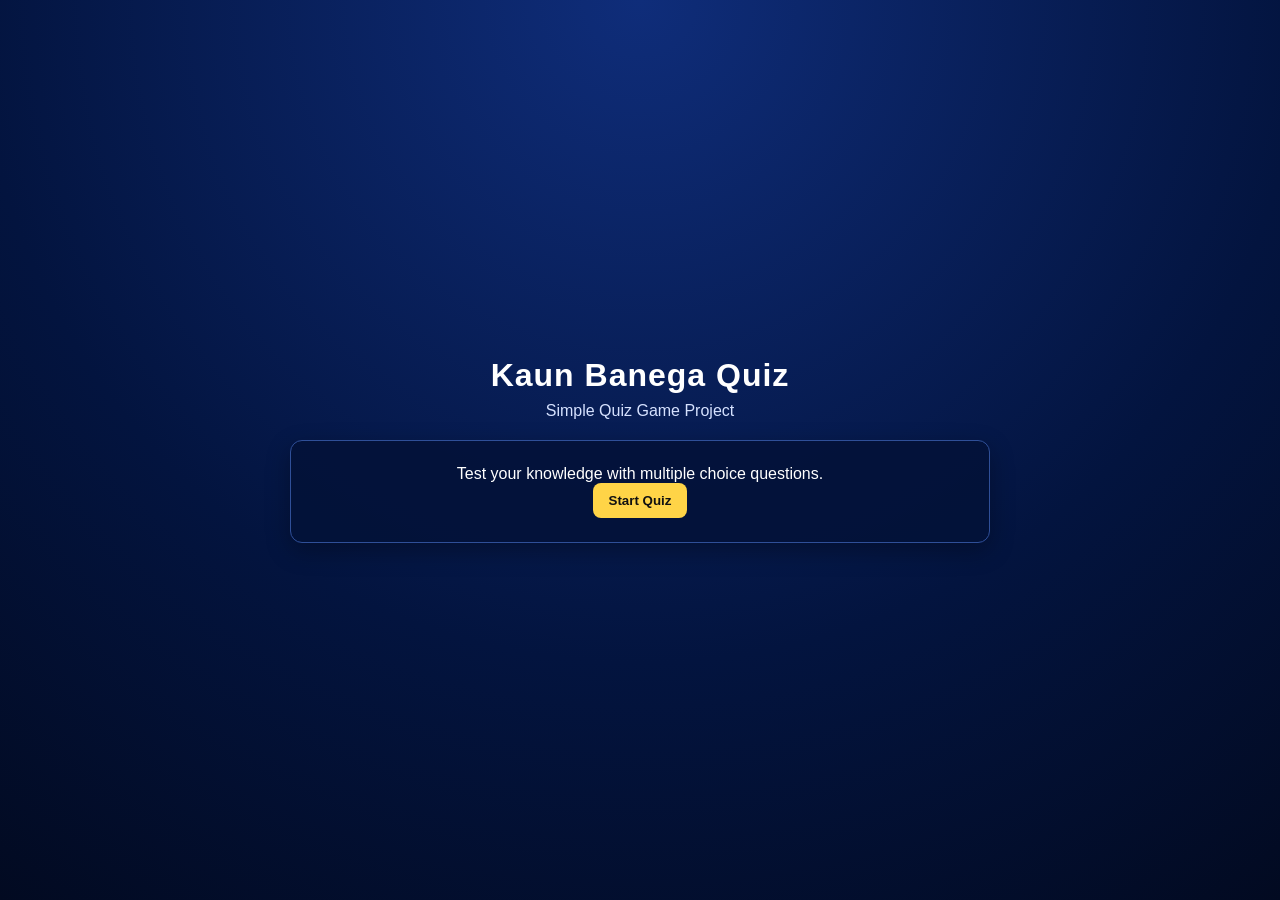
==== index.html @ 724abb9f "first commit" ====
<!DOCTYPE html>
<html lang="en">
<head>
  <meta charset="UTF-8" />
  <meta name="viewport" content="width=device-width, initial-scale=1.0" />
  <title>KBC Quiz Game</title>
  <link rel="stylesheet" href="style.css" />
</head>
<body>
  <div class="container">
    <h1>Kaun Banega Quiz</h1>
    <p class="subtitle">Simple Quiz Game Project</p>

    <div id="startScreen" class="card">
      <p>Test your knowledge with multiple choice questions.</p>
      <button id="startBtn">Start Quiz</button>
    </div>

    <div id="quizScreen" class="card hidden">
      <div class="info-bar">
        <span>Question: <span id="questionNumber">1</span>/<span id="totalQuestions">0</span></span>
        <span>Score: <span id="score">0</span></span>
        <span>Time: <span id="timer">30</span>s</span>
      </div>

      <h2 id="questionText">Question text will come here</h2>

      <div id="optionsContainer" class="options"></div>

      <p id="message" class="message"></p>

      <div class="button-row">
        <button id="lifelineBtn">Use 50-50</button>
        <button id="nextBtn" disabled>Next Question</button>
      </div>
    </div>

    <div id="resultScreen" class="card hidden">
      <h2>Quiz Completed</h2>
      <p>Your Final Score: <strong id="finalScore">0</strong></p>
      <button id="restartBtn">Play Again</button>
    </div>
  </div>

  <script src="script.js"></script>
</body>
</html>
---- style.css ----
* {
  margin: 0;
  padding: 0;
  box-sizing: border-box;
  font-family: Verdana, Geneva, Tahoma, sans-serif;
}

body {
  min-height: 100vh;
  display: flex;
  align-items: center;
  justify-content: center;
  padding: 20px;
  background: radial-gradient(circle at top, #0f2d7a, #03143f 60%, #020a21);
  color: #ffffff;
}

.container {
  width: 100%;
  max-width: 700px;
  text-align: center;
}

h1 {
  margin-bottom: 8px;
  letter-spacing: 1px;
}

.subtitle {
  margin-bottom: 20px;
  color: #d6e2ff;
}

.card {
  background: rgba(3, 18, 56, 0.88);
  border: 1px solid #2f4f98;
  border-radius: 12px;
  padding: 24px;
  box-shadow: 0 8px 24px rgba(0, 0, 0, 0.3);
}

.hidden {
  display: none;
}

.info-bar {
  display: flex;
  justify-content: space-between;
  flex-wrap: wrap;
  gap: 12px;
  margin-bottom: 18px;
  font-size: 0.95rem;
}

#questionText {
  margin-bottom: 18px;
  line-height: 1.4;
  font-size: 1.3rem;
}

.options {
  display: grid;
  grid-template-columns: 1fr;
  gap: 12px;
  margin-bottom: 14px;
}

.option-btn {
  background: #12357f;
  color: #ffffff;
  border: 2px solid #2f4f98;
  border-radius: 8px;
  padding: 12px;
  text-align: left;
  cursor: pointer;
  transition: background 0.2s;
}

.option-btn:hover:not(:disabled) {
  background: #1a47a7;
}

.option-btn.selected {
  border-color: #ffd447;
  background: #1c4eb8;
}

.option-btn.correct {
  border-color: #41cf72;
  background: #0f6f37;
}

.option-btn.incorrect {
  border-color: #ff6a6a;
  background: #8e2323;
}

.option-btn:disabled {
  cursor: not-allowed;
  opacity: 0.92;
}

.message {
  min-height: 24px;
  margin-bottom: 14px;
  font-weight: bold;
}

.message.correct-text {
  color: #74ff9f;
}

.message.incorrect-text {
  color: #ff9a9a;
}

.button-row {
  display: flex;
  justify-content: center;
  flex-wrap: wrap;
  gap: 12px;
}

button {
  padding: 10px 16px;
  border: none;
  border-radius: 8px;
  background: #ffd447;
  color: #111111;
  font-weight: bold;
  cursor: pointer;
}

button:disabled {
  background: #9fa7bb;
  color: #2f3340;
  cursor: not-allowed;
}

@media (max-width: 600px) {
  .card {
    padding: 18px;
  }

  #questionText {
    font-size: 1.1rem;
  }

  .info-bar {
    font-size: 0.85rem;
  }
}
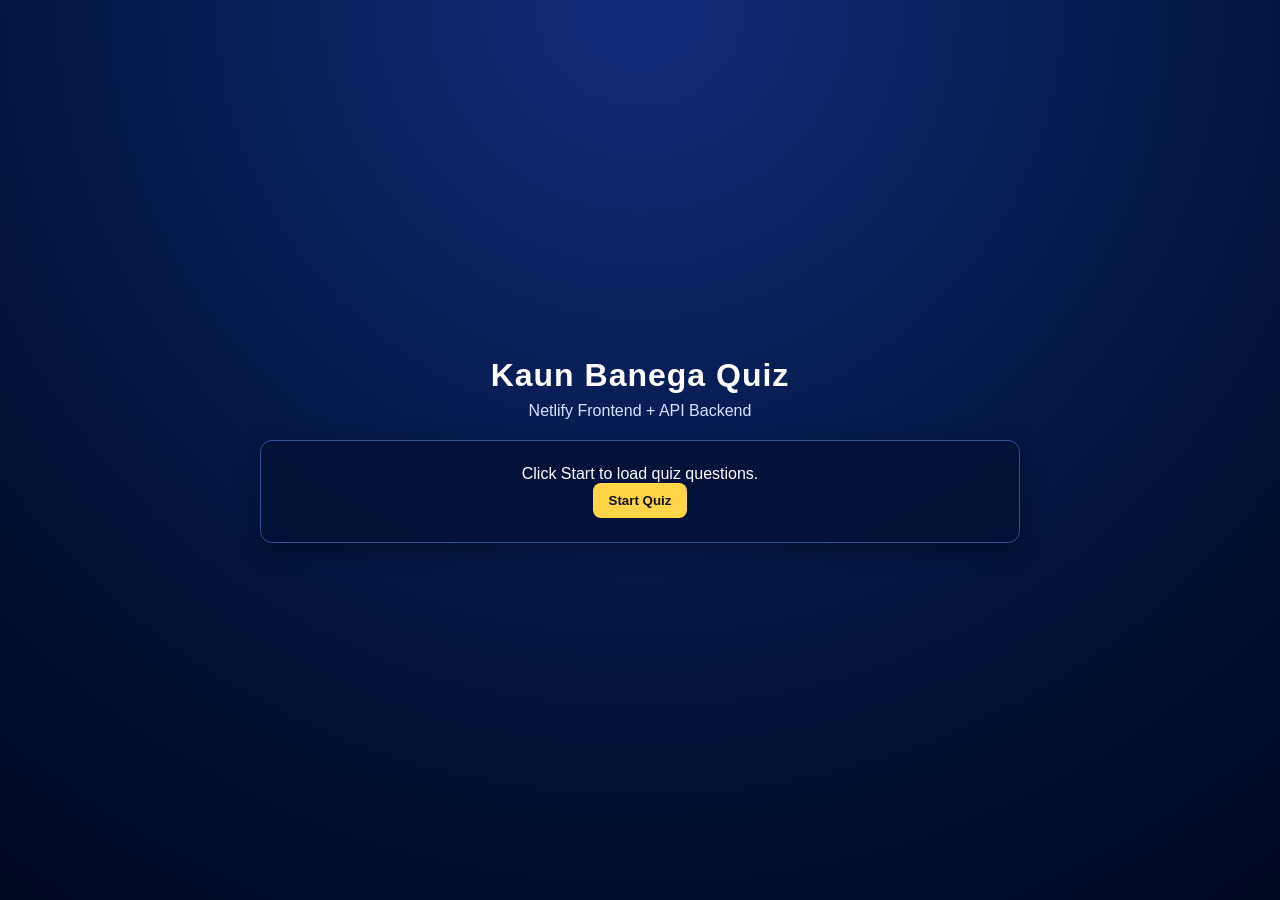
==== commit ac272647: "feat: add HTML structure and Netlify configuration for KBC quiz game" ====
--- a/index.html
+++ b/index.html
@@ -4,15 +4,17 @@
   <meta charset="UTF-8" />
   <meta name="viewport" content="width=device-width, initial-scale=1.0" />
   <title>KBC Quiz Game</title>
-  <link rel="stylesheet" href="style.css" />
+  <link rel="stylesheet" href="./static/style.css" />
 </head>
 <body>
   <div class="container">
     <h1>Kaun Banega Quiz</h1>
-    <p class="subtitle">Simple Quiz Game Project</p>
+    <p class="subtitle">Netlify Frontend + API Backend</p>
+
+    <p id="statusBox" class="status hidden"></p>
 
     <div id="startScreen" class="card">
-      <p>Test your knowledge with multiple choice questions.</p>
+      <p>Click Start to load quiz questions.</p>
       <button id="startBtn">Start Quiz</button>
     </div>
 
@@ -20,17 +22,15 @@
       <div class="info-bar">
         <span>Question: <span id="questionNumber">1</span>/<span id="totalQuestions">0</span></span>
         <span>Score: <span id="score">0</span></span>
-        <span>Time: <span id="timer">30</span>s</span>
       </div>
 
-      <h2 id="questionText">Question text will come here</h2>
+      <h2 id="questionText">Question text will appear here</h2>
 
       <div id="optionsContainer" class="options"></div>
 
-      <p id="message" class="message"></p>
+      <p id="feedback" class="feedback"></p>
 
       <div class="button-row">
-        <button id="lifelineBtn">Use 50-50</button>
         <button id="nextBtn" disabled>Next Question</button>
       </div>
     </div>
@@ -42,6 +42,6 @@
     </div>
   </div>
 
-  <script src="script.js"></script>
+  <script src="./static/script.js"></script>
 </body>
 </html>
--- a/static/style.css
+++ b/static/style.css
@@ -0,0 +1,171 @@
+* {
+  margin: 0;
+  padding: 0;
+  box-sizing: border-box;
+  font-family: Verdana, Geneva, Tahoma, sans-serif;
+}
+
+body {
+  min-height: 100vh;
+  display: flex;
+  align-items: center;
+  justify-content: center;
+  padding: 20px;
+  background: radial-gradient(circle at top, #0f2d7a, #03143f 60%, #020a21);
+  color: #ffffff;
+}
+
+.container {
+  width: 100%;
+  max-width: 760px;
+  text-align: center;
+}
+
+h1 {
+  margin-bottom: 8px;
+  letter-spacing: 1px;
+}
+
+.subtitle {
+  margin-bottom: 20px;
+  color: #d6e2ff;
+}
+
+.status {
+  margin-bottom: 16px;
+  padding: 10px 12px;
+  border-radius: 8px;
+  font-size: 0.95rem;
+}
+
+.status.info {
+  background: rgba(50, 90, 181, 0.35);
+  border: 1px solid #5e86e1;
+  color: #dce9ff;
+}
+
+.status.error {
+  background: rgba(128, 32, 32, 0.35);
+  border: 1px solid #ff8a8a;
+  color: #ffd9d9;
+}
+
+.card {
+  background: rgba(3, 18, 56, 0.88);
+  border: 1px solid #2f4f98;
+  border-radius: 12px;
+  padding: 24px;
+  box-shadow: 0 8px 24px rgba(0, 0, 0, 0.3);
+}
+
+.hidden {
+  display: none;
+}
+
+.info-bar {
+  display: flex;
+  justify-content: space-between;
+  flex-wrap: wrap;
+  gap: 12px;
+  margin-bottom: 18px;
+  font-size: 0.95rem;
+}
+
+#questionText {
+  margin-bottom: 18px;
+  line-height: 1.4;
+  font-size: 1.3rem;
+}
+
+.options {
+  display: grid;
+  grid-template-columns: 1fr;
+  gap: 12px;
+  margin-bottom: 14px;
+}
+
+.option-btn {
+  background: #12357f;
+  color: #ffffff;
+  border: 2px solid #2f4f98;
+  border-radius: 8px;
+  padding: 12px;
+  text-align: left;
+  cursor: pointer;
+  transition: background 0.2s;
+}
+
+.option-btn:hover:not(:disabled) {
+  background: #1a47a7;
+}
+
+.option-btn.selected {
+  border-color: #ffd447;
+  background: #1c4eb8;
+}
+
+.option-btn.correct {
+  border-color: #41cf72;
+  background: #0f6f37;
+}
+
+.option-btn.incorrect {
+  border-color: #ff6a6a;
+  background: #8e2323;
+}
+
+.option-btn:disabled {
+  cursor: not-allowed;
+  opacity: 0.92;
+}
+
+.feedback {
+  min-height: 24px;
+  margin-bottom: 14px;
+  font-weight: bold;
+}
+
+.feedback.correct-text {
+  color: #74ff9f;
+}
+
+.feedback.incorrect-text {
+  color: #ff9a9a;
+}
+
+.button-row {
+  display: flex;
+  justify-content: center;
+  flex-wrap: wrap;
+  gap: 12px;
+}
+
+button {
+  padding: 10px 16px;
+  border: none;
+  border-radius: 8px;
+  background: #ffd447;
+  color: #111111;
+  font-weight: bold;
+  cursor: pointer;
+}
+
+button:disabled {
+  background: #9fa7bb;
+  color: #2f3340;
+  cursor: not-allowed;
+}
+
+@media (max-width: 600px) {
+  .card {
+    padding: 18px;
+  }
+
+  #questionText {
+    font-size: 1.1rem;
+  }
+
+  .info-bar {
+    font-size: 0.85rem;
+  }
+}
